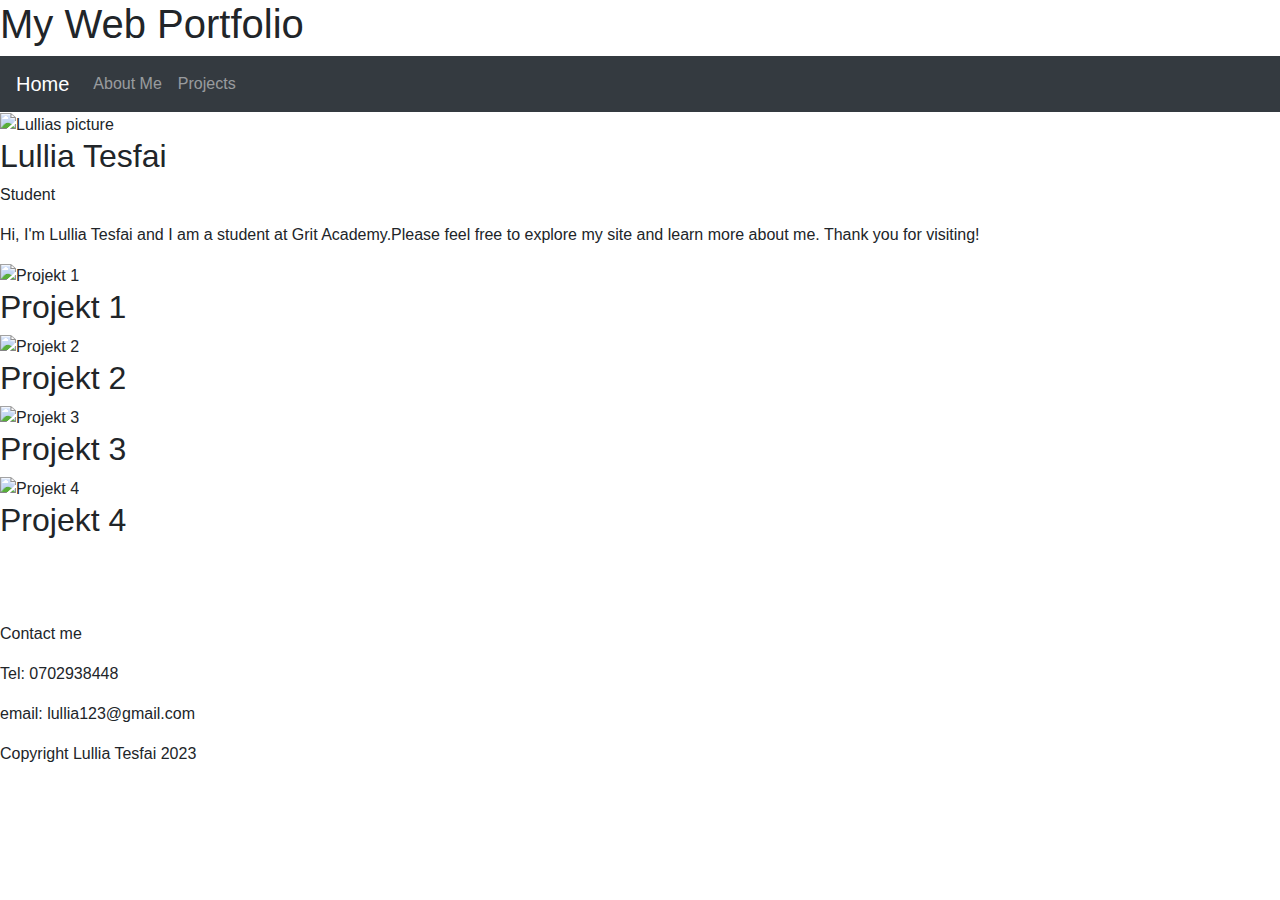
==== HTML & CSS - Slutprojekt/html/index.html @ fa87e8d5 "Add files via upload" ====
<!DOCTYPE html>
<html>
<head>
  <meta charset="utf-8">
  <title>My Web Portfolio</title>
  <link rel="stylesheet" href="https://stackpath.bootstrapcdn.com/bootstrap/4.4.1/css/bootstrap.min.css" integrity="sha384-Vkoo8x4CGsO3+Hhxv8T/Q5PaXtkKtu6ug5TOeNV6gBiFeWPGFN9MuhOf23Q9Ifjh" crossorigin="anonymous">
  <link rel="stylesheet" href="/css/styles.css">
</head>
<body>
  <header>
    <h1>My Web Portfolio</h1>
    <nav class="navbar navbar-expand-lg navbar-dark bg-dark">
      <a class="navbar-brand" href="index.html">Home</a>
      <button class="navbar-toggler" type="button" data-toggle="collapse" data-target="#navbarNav" aria-controls="navbarNav" aria-expanded="false" aria-label="Toggle navigation">
        <span class="navbar-toggler-icon"></span>
      </button>
      <div class="collapse navbar-collapse" id="navbarNav">
        <ul class="navbar-nav">
          <li class="nav-item">
            <a class="nav-link" href="/html/about.html">About Me</a>
          </li>
          <li class="nav-item">
            <a class="nav-link" href="/html/projects.html">Projects</a>
          </li>
        </ul>
      </div>
    </nav>
  </header>
  
<section class = "hero">
    <img class="picture" src ="/images/bildPaMig.jpg" width= "200" height="250" alt = "Lullias picture"> 
  <div class = "hero-area">
  <div class="hero-text">
     <h2> Lullia Tesfai</h2>
      <p> Student</p>
      <p class="p1">Hi, I'm Lullia Tesfai and I am a student at Grit Academy.Please feel free to explore my site and learn more about me. Thank you for visiting!</p>

      <section id="project-gallery">
        <div class="project">
          <img src="https://repository-images.githubusercontent.com/211751560/9f445f80-e35e-11e9-9977-bd2a8c863c24" alt="Projekt 1">
          <h2>Projekt 1</h2>
        </div>
        <div class="project">
          <img src="https://repository-images.githubusercontent.com/211751560/9f445f80-e35e-11e9-9977-bd2a8c863c24" alt="Projekt 2">
          <h2>Projekt 2</h2>
        </div>
        <div class="project">
          <img src="https://repository-images.githubusercontent.com/211751560/9f445f80-e35e-11e9-9977-bd2a8c863c24" alt="Projekt 3">
          <h2>Projekt 3</h2>
        </div>
        <div class="project">
          <img src="https://repository-images.githubusercontent.com/211751560/9f445f80-e35e-11e9-9977-bd2a8c863c24" alt="Projekt 4">
          <h2>Projekt 4</h2>
        </div>
      </section>
  </div>
 </div>
 <div class= "socials">
  <a href ="https://twitter.com" class = "social">
    <svg xmlns="http://www.w3.org/2000/svg"  fill = "#ffffff" width="50" height="24" viewBox="0 0 24 24"><path d="M24 4.557c-.883.392-1.832.656-2.828.775 1.017-.609 1.798-1.574 2.165-2.724-.951.564-2.005.974-3.127 1.195-.897-.957-2.178-1.555-3.594-1.555-3.179 0-5.515 2.966-4.797 6.045-4.091-.205-7.719-2.165-10.148-5.144-1.29 2.213-.669 5.108 1.523 6.574-.806-.026-1.566-.247-2.229-.616-.054 2.281 1.581 4.415 3.949 4.89-.693.188-1.452.232-2.224.084.626 1.956 2.444 3.379 4.6 3.419-2.07 1.623-4.678 2.348-7.29 2.04 2.179 1.397 4.768 2.212 7.548 2.212 9.142 0 14.307-7.721 13.995-14.646.962-.695 1.797-1.562 2.457-2.549z"/></svg>
  </a>
  <div class = "social">
    <svg xmlns="http://www.w3.org/2000/svg" fill = "#ffffff" width="50" height="24" viewBox="0 0 24 24"><path d="M19 0h-14c-2.761 0-5 2.239-5 5v14c0 2.761 2.239 5 5 5h14c2.762 0 5-2.239 5-5v-14c0-2.761-2.238-5-5-5zm-11 19h-3v-11h3v11zm-1.5-12.268c-.966 0-1.75-.79-1.75-1.764s.784-1.764 1.75-1.764 1.75.79 1.75 1.764-.783 1.764-1.75 1.764zm13.5 12.268h-3v-5.604c0-3.368-4-3.113-4 0v5.604h-3v-11h3v1.765c1.396-2.586 7-2.777 7 2.476v6.759z"/></svg>
  </div>
  <div class ="social">
    <svg xmlns="http://www.w3.org/2000/svg" fill = "#ffffff" width="50" height="24" viewBox="0 0 24 24"><path d="M12 2c5.514 0 10 4.486 10 10s-4.486 10-10 10-10-4.486-10-10 4.486-10 10-10zm0-2c-6.627 0-12 5.373-12 12s5.373 12 12 12 12-5.373 12-12-5.373-12-12-12zm0 6c-3.313 0-6 2.686-6 6 0 2.651 1.719 4.9 4.104 5.693.3.056.396-.13.396-.289v-1.117c-1.669.363-2.017-.707-2.017-.707-.272-.693-.666-.878-.666-.878-.544-.373.041-.365.041-.365.603.042.92.619.92.619.535.917 1.403.652 1.746.499.054-.388.209-.652.381-.802-1.333-.152-2.733-.667-2.733-2.965 0-.655.234-1.19.618-1.61-.062-.153-.268-.764.058-1.59 0 0 .504-.161 1.65.615.479-.133.992-.199 1.502-.202.51.002 1.023.069 1.503.202 1.146-.776 1.648-.615 1.648-.615.327.826.121 1.437.06 1.588.385.42.617.955.617 1.61 0 2.305-1.404 2.812-2.74 2.96.216.186.412.551.412 1.111v1.646c0 .16.096.347.4.288 2.383-.793 4.1-3.041 4.1-5.691 0-3.314-2.687-6-6-6z"/></svg>
  </div>
 </div>
</section>




   <footer>
    <p>Contact me</p>
    <p>Tel: 0702938448</p>
    <p>email: lullia123@gmail.com</p>
    <p>Copyright Lullia Tesfai 2023</p>
  </footer>
</body>
</html>
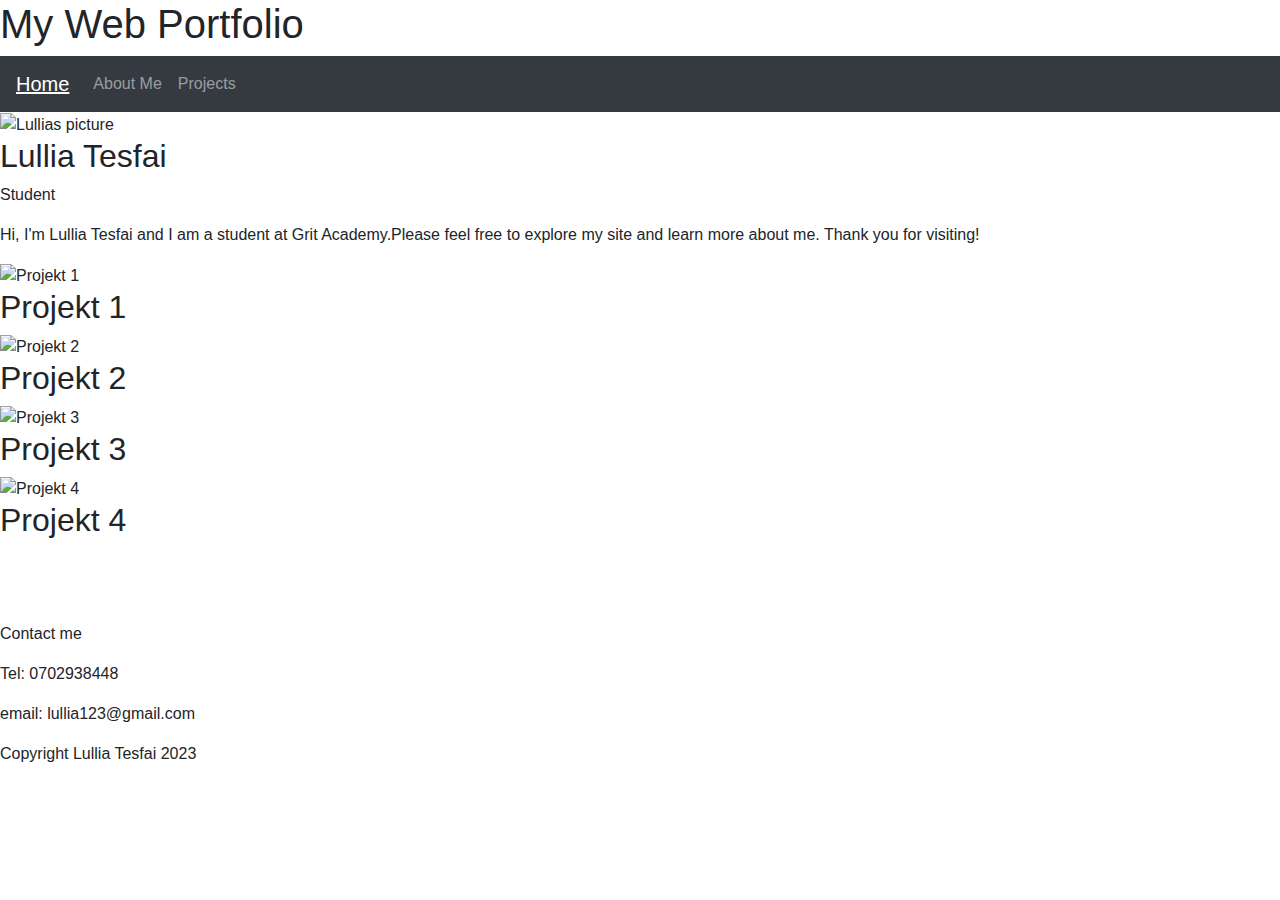
==== commit fa0b7a9a: "Add files via upload" ====
--- a/HTML & CSS - Slutprojekt/html/index.html
+++ b/HTML & CSS - Slutprojekt/html/index.html
@@ -10,7 +10,7 @@
   <header>
     <h1>My Web Portfolio</h1>
     <nav class="navbar navbar-expand-lg navbar-dark bg-dark">
-      <a class="navbar-brand" href="index.html">Home</a>
+      <a class="navbar-brand" href="index.html"><u>Home</u></a>
       <button class="navbar-toggler" type="button" data-toggle="collapse" data-target="#navbarNav" aria-controls="navbarNav" aria-expanded="false" aria-label="Toggle navigation">
         <span class="navbar-toggler-icon"></span>
       </button>
